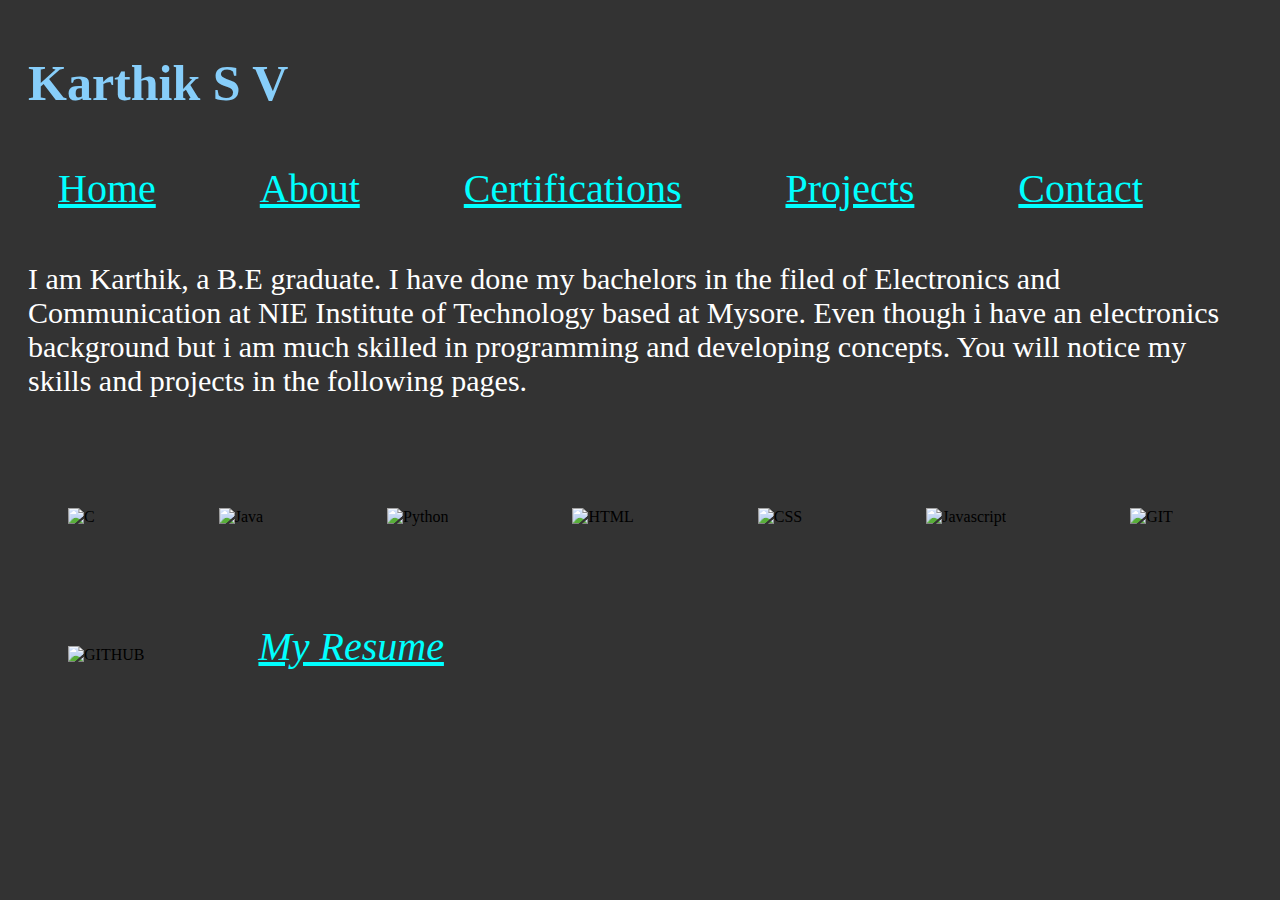
==== index.html @ d98af6f2 "Add files via upload" ====
<!DOCTYPE html>
<html lang="en">
<head>
    <meta charset="UTF-8">
    <meta name="viewport" content="width=device-width, initial-scale=1.0">
    <title>My portfolio</title>
    <link rel="stylesheet" href="index.css">
</head>
<body>
    <h1>Karthik S V</h1>
    <nav>
        <a href="index.html">Home</a>
        <a href="about.html">About</a>
        <a href="certifications.html">Certifications</a>
        <a href="projects.html">Projects</a>
        <a href="contact.html">Contact</a>
    </nav>
    <p>I am Karthik, a B.E graduate. I have done my bachelors in the filed of Electronics and Communication at NIE Institute of Technology based at Mysore.
        Even though i have an electronics background but i am much skilled in programming and developing concepts. You will notice my skills and projects in the following pages.
    </p>
    <img src="Images\c.jpg" alt="C">
    <img src="Images\java.jpg" alt="Java">
    <img src="Images\python.jpg" alt="Python">
    <img src="Images\html.jpg" alt="HTML">
    <img src="Images\css.jpg" alt="CSS">
    <img src="Images\js.jpg" alt="Javascript">
    <img src="Images\git.jpg" alt="GIT">
    <img src="Images\github.jpg" alt="GITHUB">
    <em><a href="https://drive.google.com/file/d/12NMrzEgbErsIkN0zhL6IKCxipOgf0CTa/view?usp=drive_link">My Resume</a></em>
</body>
</html>
---- index.css ----
body{
    background-color: #333;
}
h1{
    color:lightskyblue;
    font-size: 50px;
    padding: 20px;
}
p{
    color:white;
    font-size:30px;
    padding: 20px;
}
a{
    font-size:40px;
    padding: 50px;
    color: aqua;
    
}
img{
    width:170px;
    padding: 60px;
}
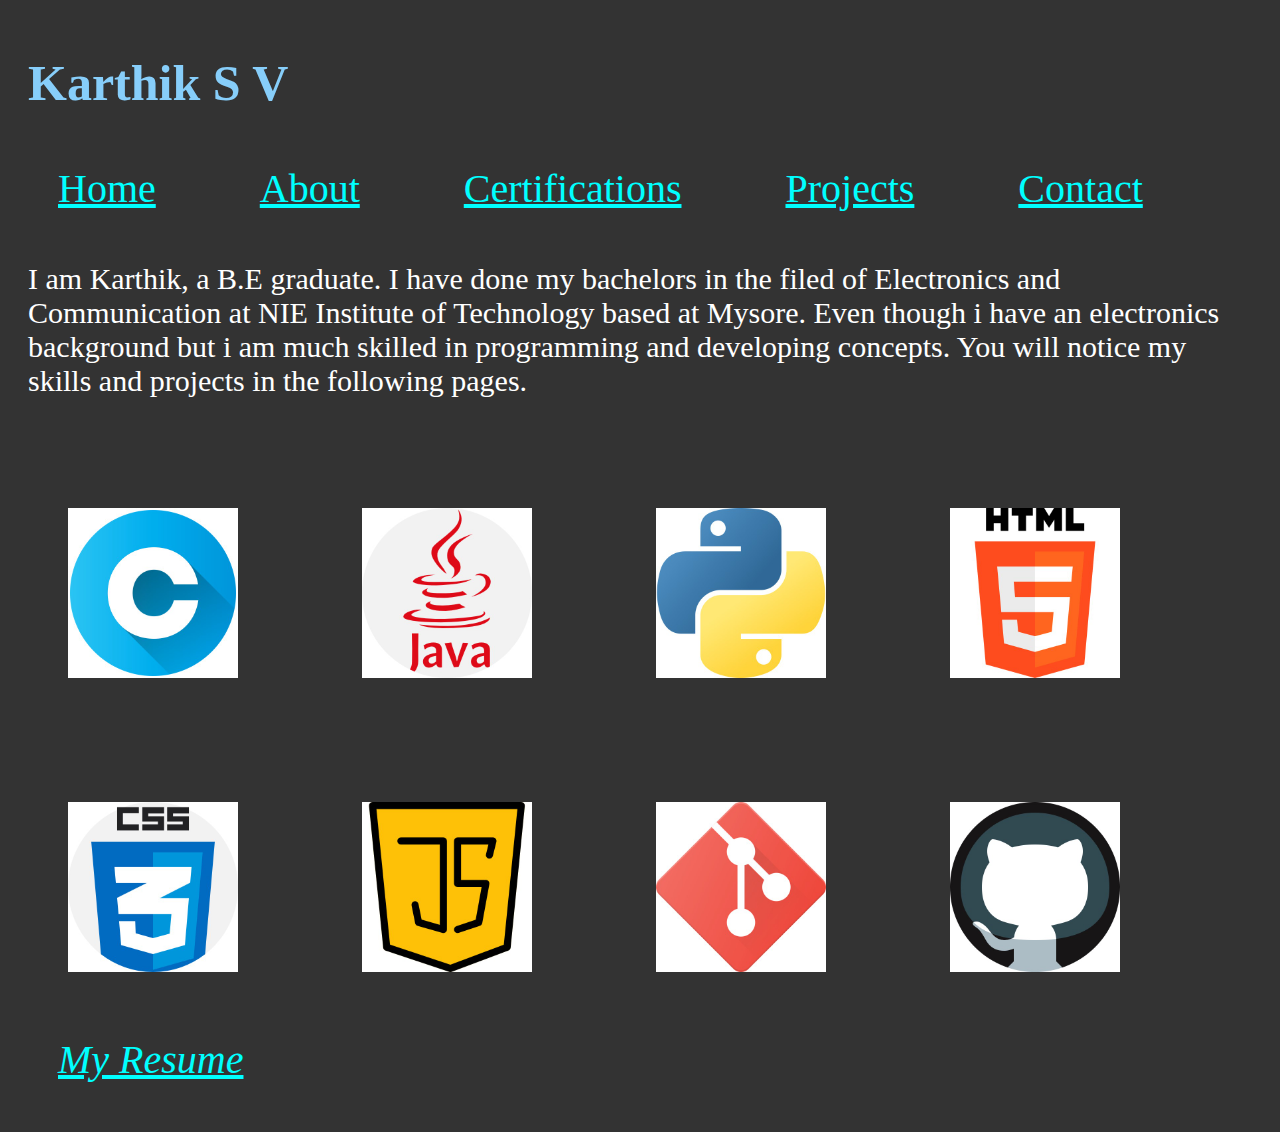
==== commit 1b5fe1d3: "Update index.html" ====
--- a/index.html
+++ b/index.html
@@ -13,7 +13,7 @@
         <a href="about.html">About</a>
         <a href="certifications.html">Certifications</a>
         <a href="projects.html">Projects</a>
-        <a href="contact.html">Contact</a>
+        <a href="about.html">Contact</a>
     </nav>
     <p>I am Karthik, a B.E graduate. I have done my bachelors in the filed of Electronics and Communication at NIE Institute of Technology based at Mysore.
         Even though i have an electronics background but i am much skilled in programming and developing concepts. You will notice my skills and projects in the following pages.
@@ -28,4 +28,4 @@
     <img src="Images\github.jpg" alt="GITHUB">
     <em><a href="https://drive.google.com/file/d/12NMrzEgbErsIkN0zhL6IKCxipOgf0CTa/view?usp=drive_link">My Resume</a></em>
 </body>
-</html>+</html>
